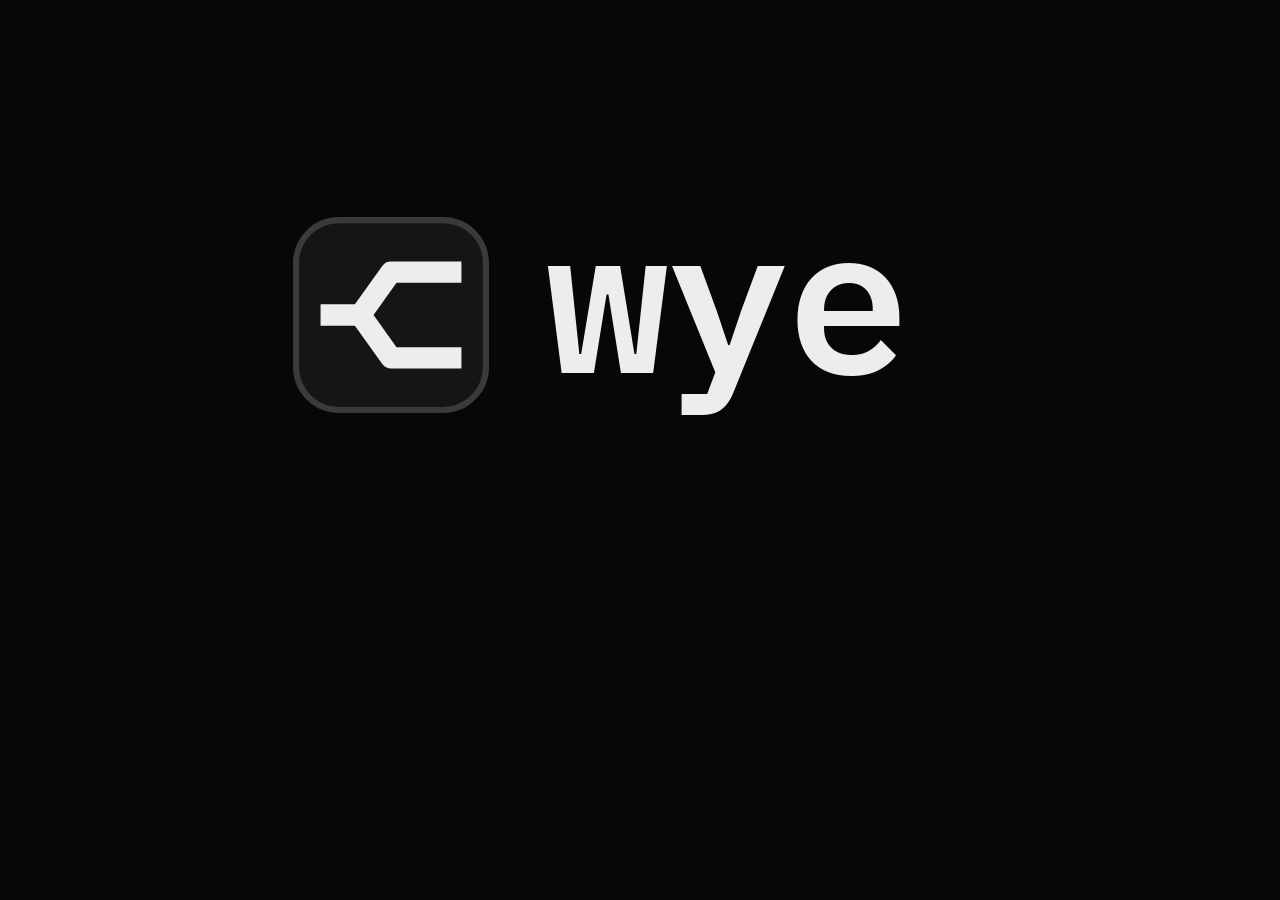
==== site/share/card.html @ e192a92a "feat(site): add a share image for link previews A link to the site showed a text-only preview with n" ====
<!doctype html>
<!-- The share image, assets/share.png: a screenshot of this file at
     1200x630 (see site/README.md). It carries no facts, only the mark and
     the name, so it never goes stale; the title and description beside it
     in a link preview come from README.md. -->
<html lang="en">
<head>
<meta charset="utf-8">
<style>
@font-face {
  font-family: "Wye Mono";
  src: url("../assets/fonts/wye-mono-semibold.woff2") format("woff2");
  font-weight: 600;
}
html, body { margin: 0; }
body {
  width: 1200px;
  height: 630px;
  display: flex;
  align-items: center;
  justify-content: center;
  gap: 56px;
  background: #070707;
}
svg { width: 196px; height: 196px; flex: none; }
.tile { fill: #151515; stroke: #3a3a3a; }
.fork { fill: none; stroke: #ededed; stroke-width: 3.5; stroke-linejoin: round; }
span {
  color: #ededed;
  font: 600 208px/1 "Wye Mono", monospace;
  letter-spacing: -0.02em;
  /* The letters' x-height band, not the line box, centred on the tile. */
  position: relative;
  top: -24px;
}
</style>
</head>
<body>
<svg viewBox="0 0 32 32" aria-hidden="true"><rect class="tile" x="0.5" y="0.5" width="31" height="31" rx="7"/><path class="fork" d="M4.5 16 H11 L16 9 H27.5 M11 16 L16 23 H27.5"/></svg>
<span>wye</span>
</body>
</html>
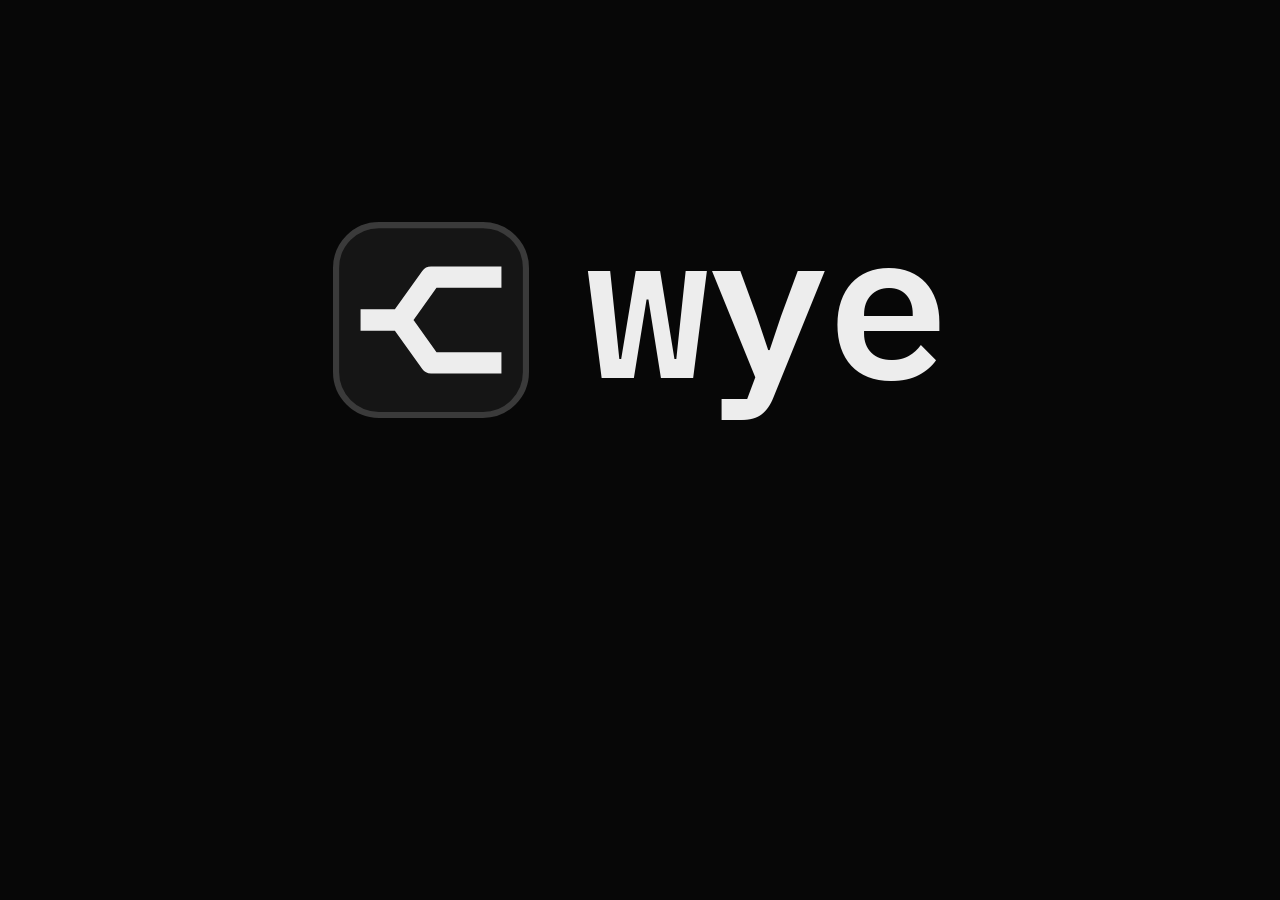
==== commit 6d252ed4: "feat(site): size the share image for GitHub's social preview GitHub's social preview wants 1280 x 64" ====
--- a/site/share/card.html
+++ b/site/share/card.html
@@ -1,6 +1,6 @@
 <!doctype html>
 <!-- The share image, assets/share.png: a screenshot of this file at
-     1200x630 (see site/README.md). It carries no facts, only the mark and
+     1280x640 (see site/README.md). It carries no facts, only the mark and
      the name, so it never goes stale; the title and description beside it
      in a link preview come from README.md. -->
 <html lang="en">
@@ -14,8 +14,8 @@
 }
 html, body { margin: 0; }
 body {
-  width: 1200px;
-  height: 630px;
+  width: 1280px;
+  height: 640px;
   display: flex;
   align-items: center;
   justify-content: center;
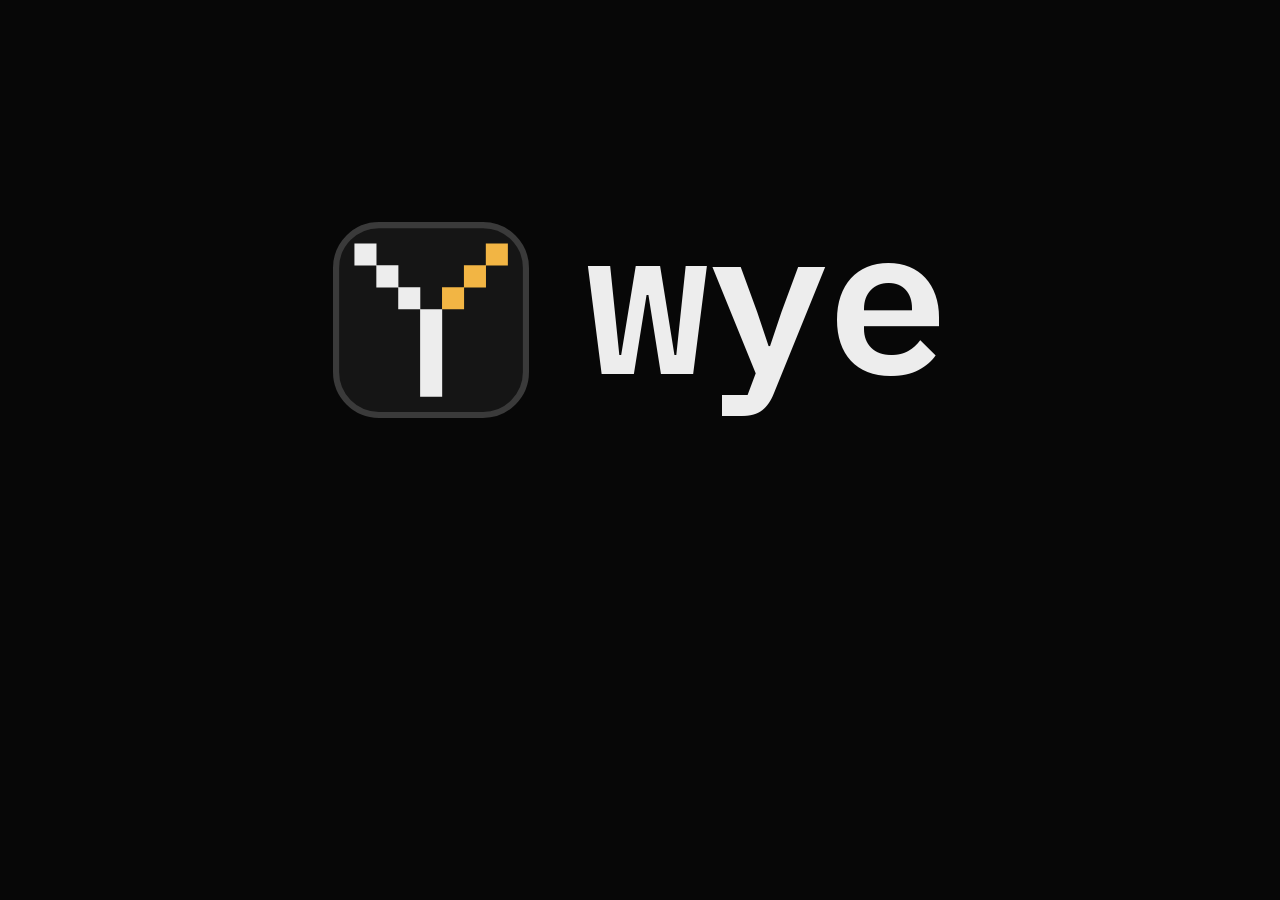
==== commit bc464c81: "feat(site): a pixel Y as the mark The mark was the v3 fork, one line forking in two. It is now "Dith" ====
--- a/site/share/card.html
+++ b/site/share/card.html
@@ -23,8 +23,9 @@
   background: #070707;
 }
 svg { width: 196px; height: 196px; flex: none; }
-.tile { fill: #151515; stroke: #3a3a3a; }
-.fork { fill: none; stroke: #ededed; stroke-width: 3.5; stroke-linejoin: round; }
+.tile { fill: #151515; stroke: #3a3a3a; stroke-width: 2; }
+.ink { fill: #ededed; }
+.accent { fill: #f2b544; }
 span {
   color: #ededed;
   font: 600 208px/1 "Wye Mono", monospace;
@@ -36,7 +37,7 @@
 </style>
 </head>
 <body>
-<svg viewBox="0 0 32 32" aria-hidden="true"><rect class="tile" x="0.5" y="0.5" width="31" height="31" rx="7"/><path class="fork" d="M4.5 16 H11 L16 9 H27.5 M11 16 L16 23 H27.5"/></svg>
+<svg viewBox="0 0 64 64" aria-hidden="true"><rect class="tile" x="1" y="1" width="62" height="62" rx="14"/><path class="ink" d="M7 7h7.2v7.2H7zM14.15 14.15h7.2v7.2h-7.2zM21.3 21.3h7.2v7.2h-7.2zM28.45 28.45h7.2v28.65h-7.2z"/><path class="accent" d="M49.9 7h7.2v7.2h-7.2zM42.75 14.15h7.2v7.2h-7.2zM35.6 21.3h7.2v7.2h-7.2z"/></svg>
 <span>wye</span>
 </body>
 </html>
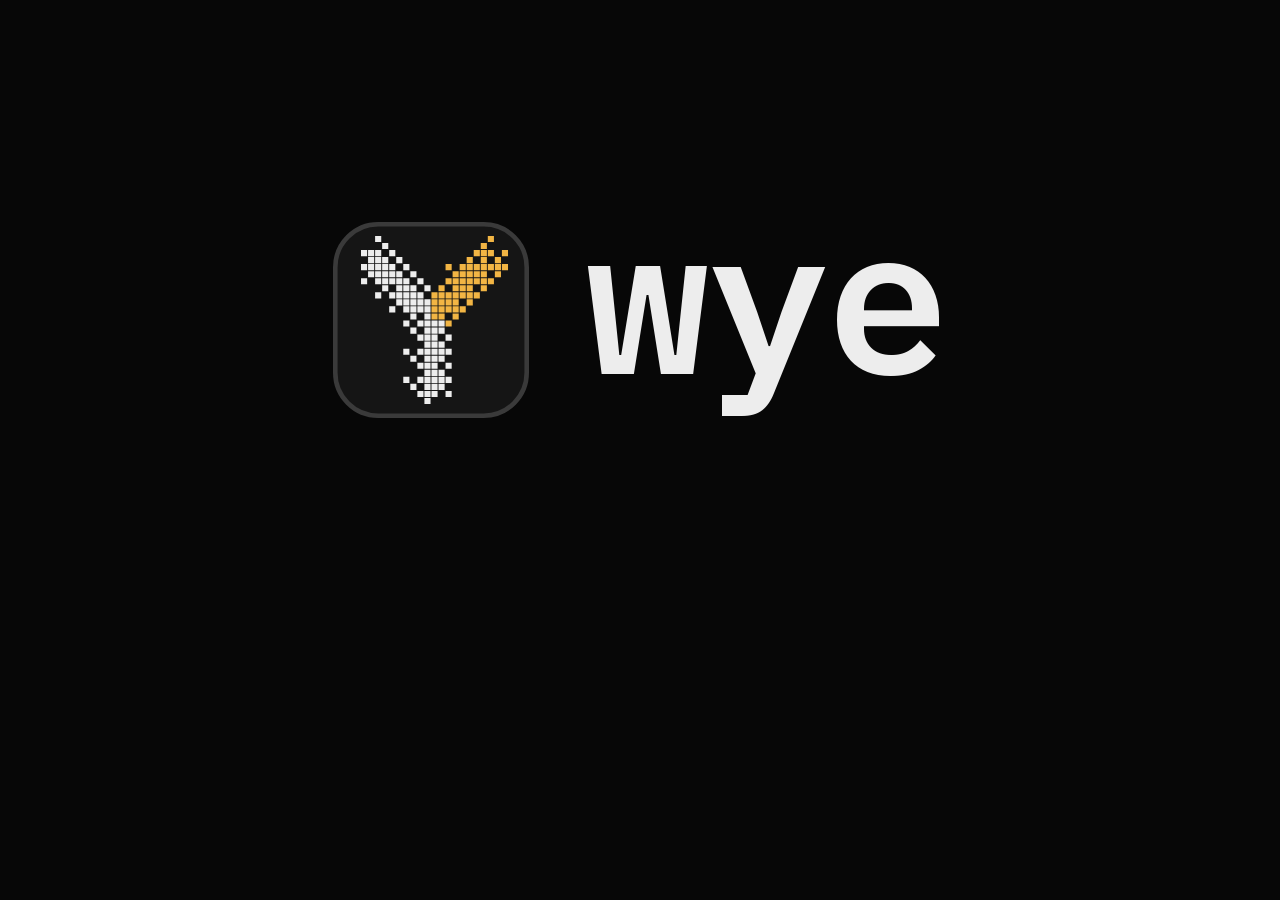
==== commit 08b5d367: "feat(site): the full dither as the mark, at every size The mark shipped as pick 15's small cut, a 7-" ====
--- a/site/share/card.html
+++ b/site/share/card.html
@@ -23,7 +23,7 @@
   background: #070707;
 }
 svg { width: 196px; height: 196px; flex: none; }
-.tile { fill: #151515; stroke: #3a3a3a; stroke-width: 2; }
+.tile { fill: #151515; stroke: #3a3a3a; stroke-width: 1.5; }
 .ink { fill: #ededed; }
 .accent { fill: #f2b544; }
 span {
@@ -37,7 +37,7 @@
 </style>
 </head>
 <body>
-<svg viewBox="0 0 64 64" aria-hidden="true"><rect class="tile" x="1" y="1" width="62" height="62" rx="14"/><path class="ink" d="M7 7h7.2v7.2H7zM14.15 14.15h7.2v7.2h-7.2zM21.3 21.3h7.2v7.2h-7.2zM28.45 28.45h7.2v28.65h-7.2z"/><path class="accent" d="M49.9 7h7.2v7.2h-7.2zM42.75 14.15h7.2v7.2h-7.2zM35.6 21.3h7.2v7.2h-7.2z"/></svg>
+<svg viewBox="0 0 64 64" aria-hidden="true"><rect class="tile" x="0.75" y="0.75" width="62.5" height="62.5" rx="14"/><path class="ink" d="M13.75 4.55 h2 v2 h-2 Z M16.05 6.85 h2 v2 h-2 Z M9.15 9.15 h2 v2 h-2 Z M11.45 9.15 h2 v2 h-2 Z M13.75 9.15 h2 v2 h-2 Z M18.35 9.15 h2 v2 h-2 Z M11.45 11.45 h2 v2 h-2 Z M13.75 11.45 h2 v2 h-2 Z M16.05 11.45 h2 v2 h-2 Z M20.65 11.45 h2 v2 h-2 Z M9.15 13.75 h2 v2 h-2 Z M11.45 13.75 h2 v2 h-2 Z M13.75 13.75 h2 v2 h-2 Z M16.05 13.75 h2 v2 h-2 Z M18.35 13.75 h2 v2 h-2 Z M22.95 13.75 h2 v2 h-2 Z M11.45 16.05 h2 v2 h-2 Z M13.75 16.05 h2 v2 h-2 Z M16.05 16.05 h2 v2 h-2 Z M18.35 16.05 h2 v2 h-2 Z M20.65 16.05 h2 v2 h-2 Z M25.25 16.05 h2 v2 h-2 Z M9.15 18.35 h2 v2 h-2 Z M13.75 18.35 h2 v2 h-2 Z M16.05 18.35 h2 v2 h-2 Z M18.35 18.35 h2 v2 h-2 Z M20.65 18.35 h2 v2 h-2 Z M22.95 18.35 h2 v2 h-2 Z M27.55 18.35 h2 v2 h-2 Z M16.05 20.65 h2 v2 h-2 Z M20.65 20.65 h2 v2 h-2 Z M22.95 20.65 h2 v2 h-2 Z M25.25 20.65 h2 v2 h-2 Z M29.85 20.65 h2 v2 h-2 Z M13.75 22.95 h2 v2 h-2 Z M18.35 22.95 h2 v2 h-2 Z M20.65 22.95 h2 v2 h-2 Z M22.95 22.95 h2 v2 h-2 Z M25.25 22.95 h2 v2 h-2 Z M27.55 22.95 h2 v2 h-2 Z M20.65 25.25 h2 v2 h-2 Z M22.95 25.25 h2 v2 h-2 Z M25.25 25.25 h2 v2 h-2 Z M27.55 25.25 h2 v2 h-2 Z M29.85 25.25 h2 v2 h-2 Z M18.35 27.55 h2 v2 h-2 Z M22.95 27.55 h2 v2 h-2 Z M25.25 27.55 h2 v2 h-2 Z M27.55 27.55 h2 v2 h-2 Z M29.85 27.55 h2 v2 h-2 Z M25.25 29.85 h2 v2 h-2 Z M29.85 29.85 h2 v2 h-2 Z M22.95 32.15 h2 v2 h-2 Z M27.55 32.15 h2 v2 h-2 Z M29.85 32.15 h2 v2 h-2 Z M32.15 32.15 h2 v2 h-2 Z M34.45 32.15 h2 v2 h-2 Z M25.25 34.45 h2 v2 h-2 Z M29.85 34.45 h2 v2 h-2 Z M32.15 34.45 h2 v2 h-2 Z M34.45 34.45 h2 v2 h-2 Z M27.55 36.75 h2 v2 h-2 Z M29.85 36.75 h2 v2 h-2 Z M32.15 36.75 h2 v2 h-2 Z M36.75 36.75 h2 v2 h-2 Z M29.85 39.05 h2 v2 h-2 Z M32.15 39.05 h2 v2 h-2 Z M34.45 39.05 h2 v2 h-2 Z M22.95 41.35 h2 v2 h-2 Z M27.55 41.35 h2 v2 h-2 Z M29.85 41.35 h2 v2 h-2 Z M32.15 41.35 h2 v2 h-2 Z M34.45 41.35 h2 v2 h-2 Z M36.75 41.35 h2 v2 h-2 Z M25.25 43.65 h2 v2 h-2 Z M29.85 43.65 h2 v2 h-2 Z M32.15 43.65 h2 v2 h-2 Z M34.45 43.65 h2 v2 h-2 Z M27.55 45.95 h2 v2 h-2 Z M29.85 45.95 h2 v2 h-2 Z M32.15 45.95 h2 v2 h-2 Z M36.75 45.95 h2 v2 h-2 Z M29.85 48.25 h2 v2 h-2 Z M32.15 48.25 h2 v2 h-2 Z M34.45 48.25 h2 v2 h-2 Z M22.95 50.55 h2 v2 h-2 Z M27.55 50.55 h2 v2 h-2 Z M29.85 50.55 h2 v2 h-2 Z M32.15 50.55 h2 v2 h-2 Z M34.45 50.55 h2 v2 h-2 Z M36.75 50.55 h2 v2 h-2 Z M25.25 52.85 h2 v2 h-2 Z M29.85 52.85 h2 v2 h-2 Z M32.15 52.85 h2 v2 h-2 Z M34.45 52.85 h2 v2 h-2 Z M27.55 55.15 h2 v2 h-2 Z M29.85 55.15 h2 v2 h-2 Z M32.15 55.15 h2 v2 h-2 Z M36.75 55.15 h2 v2 h-2 Z M29.85 57.45 h2 v2 h-2 Z"/><path class="accent" d="M50.55 4.55 h2 v2 h-2 Z M48.25 6.85 h2 v2 h-2 Z M45.95 9.15 h2 v2 h-2 Z M48.25 9.15 h2 v2 h-2 Z M50.55 9.15 h2 v2 h-2 Z M55.15 9.15 h2 v2 h-2 Z M43.65 11.45 h2 v2 h-2 Z M48.25 11.45 h2 v2 h-2 Z M52.85 11.45 h2 v2 h-2 Z M36.75 13.75 h2 v2 h-2 Z M41.35 13.75 h2 v2 h-2 Z M43.65 13.75 h2 v2 h-2 Z M45.95 13.75 h2 v2 h-2 Z M48.25 13.75 h2 v2 h-2 Z M50.55 13.75 h2 v2 h-2 Z M52.85 13.75 h2 v2 h-2 Z M55.15 13.75 h2 v2 h-2 Z M39.05 16.05 h2 v2 h-2 Z M41.35 16.05 h2 v2 h-2 Z M43.65 16.05 h2 v2 h-2 Z M45.95 16.05 h2 v2 h-2 Z M48.25 16.05 h2 v2 h-2 Z M52.85 16.05 h2 v2 h-2 Z M36.75 18.35 h2 v2 h-2 Z M39.05 18.35 h2 v2 h-2 Z M41.35 18.35 h2 v2 h-2 Z M43.65 18.35 h2 v2 h-2 Z M45.95 18.35 h2 v2 h-2 Z M48.25 18.35 h2 v2 h-2 Z M50.55 18.35 h2 v2 h-2 Z M34.45 20.65 h2 v2 h-2 Z M39.05 20.65 h2 v2 h-2 Z M41.35 20.65 h2 v2 h-2 Z M43.65 20.65 h2 v2 h-2 Z M48.25 20.65 h2 v2 h-2 Z M32.15 22.95 h2 v2 h-2 Z M34.45 22.95 h2 v2 h-2 Z M36.75 22.95 h2 v2 h-2 Z M39.05 22.95 h2 v2 h-2 Z M41.35 22.95 h2 v2 h-2 Z M43.65 22.95 h2 v2 h-2 Z M45.95 22.95 h2 v2 h-2 Z M32.15 25.25 h2 v2 h-2 Z M34.45 25.25 h2 v2 h-2 Z M36.75 25.25 h2 v2 h-2 Z M39.05 25.25 h2 v2 h-2 Z M43.65 25.25 h2 v2 h-2 Z M32.15 27.55 h2 v2 h-2 Z M34.45 27.55 h2 v2 h-2 Z M36.75 27.55 h2 v2 h-2 Z M39.05 27.55 h2 v2 h-2 Z M41.35 27.55 h2 v2 h-2 Z M32.15 29.85 h2 v2 h-2 Z M34.45 29.85 h2 v2 h-2 Z M39.05 29.85 h2 v2 h-2 Z M36.75 32.15 h2 v2 h-2 Z"/></svg>
 <span>wye</span>
 </body>
 </html>
